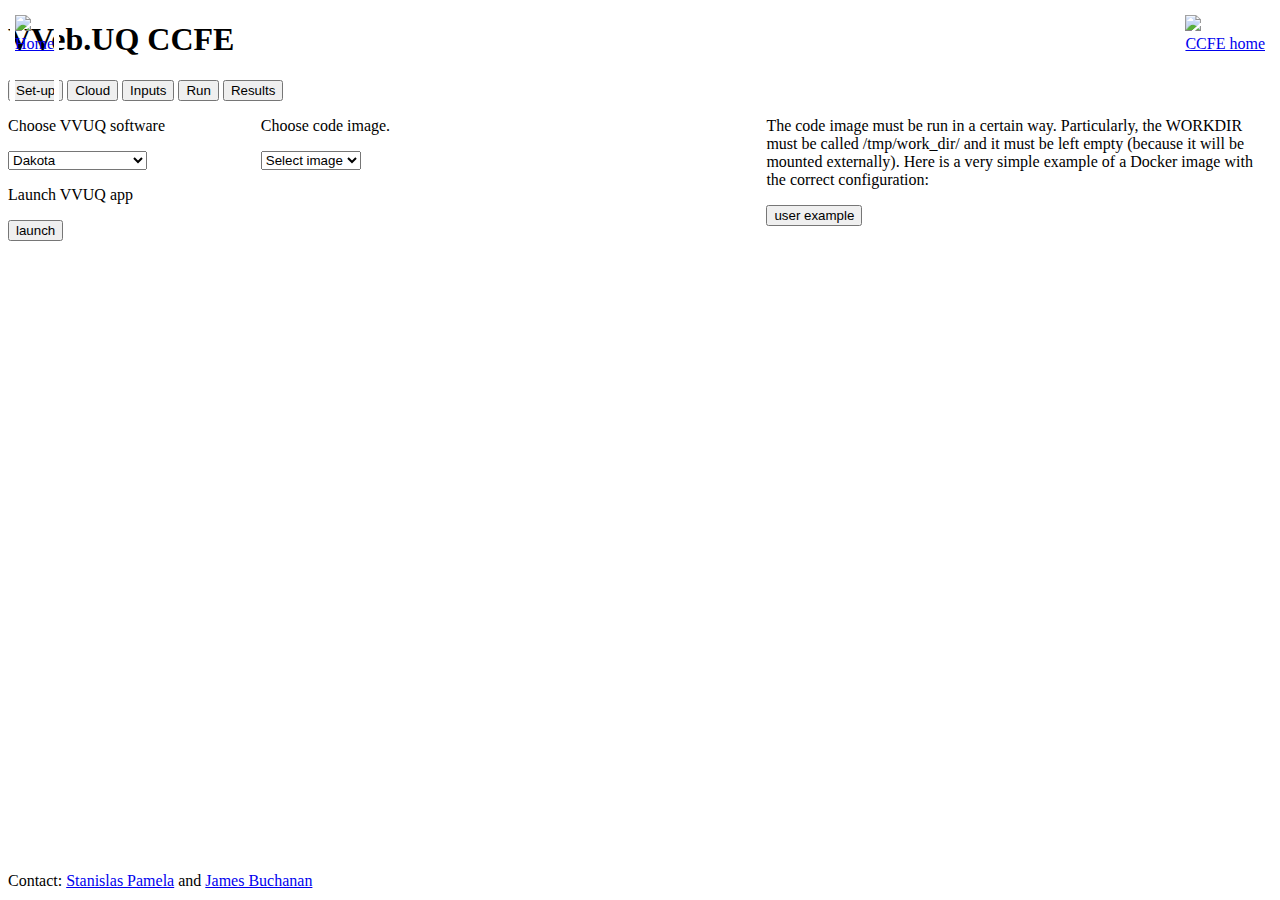
==== VVeb.UQ/www/default_page/index.html @ 92b14ee1 "Merged with master branch." ====
<!DOCTYPE html>
<html>

  <!-- Headers -->
  <head>

    <!-- Title -->
    <title>VVeb.UQ CCFE</title>

    <!-- CSS Style -->
    <link rel="stylesheet" href="../css/style.css" type="text/css" />

    <!-- JavaScript Files -->
    <script type="text/javascript" src="../js/main_functions.js"></script>
    <script src="http://code.jquery.com/jquery-1.10.2.min.js"></script>


    <!-- Cookies approval THIS WILL NEED TO BE DONE!!!-->
    <!-- <link rel="stylesheet" type="text/css" href="https://cdn.jsdelivr.net/npm/cookieconsent@3/build/cookieconsent.min.css" /> -->


  </head>



  <!-- The web page -->
  <body>

    <!-- Waiting div on top of the rest to confirm actions and make user patient... -->
    <div id="waiting_div" style="position:absolute; width:60%; z-index:3000; border: 20px solid #600000; background-color: rgba(200, 200, 200, 0.9); text-align: center;">
      <span>
        <p><br/><br/><br/></p>
        <p id="waiting_message" style="font-weight: bold;"></p>
        <img id="waiting_gif" src="../Logos/giphy.gif" alt="waiting-gif" style="visibility: hidden; width: 50px; "><br/>
        <button onclick="action_wrapper();" id="action_wrapper_button" style="background-color: #404040; color: white; border: 2px solid black;">action</button>
        <button onclick="hide_waiting_div();" id="button_hide_waiting_div_upload" style="background-color: #404040; color: white; border: 2px solid black;">exit</button><br/>
        <div id="terminal_output" style="width:100%; background:black; color:white; text-align:left; overflow-wrap: normal;"></div>
      <span>
    </div>

    <!-- Main wrapper that contains everything else -->
    <div id="wrapper">

      <!-- Welcome -->
      <h1>VVeb.UQ CCFE</h1>

      <!-- Left Logo: get back to main page -->
      <a id="home_link" href="../index.html" style="position:absolute; left:10px; top:10px; height: 100px; border: 5px solid white;">
        <img src="../Logos/MAST_fast_cam.png" style="height: 70.0%;"/><br />Home
      </a>

      <!-- Right Logo: go to CCFE web page -->
      <a href="https://ccfe.ukaea.uk/research/advanced-computing/" style="position:absolute; right:10px; top:10px; height: 100px; border: 5px solid white;">
        <img src="../Logos/ccfe.jpg" style="height: 70.0%;"/><br />CCFE home
      </a>

      <!-- Work-desk that contains the Set-up, Inputs, and Results tabs -->
      <div id="workdesk">

        <!-- Tab links -->
        <div class="tab">
          <button class="tablinks" onclick="openTab(event, 'Set-up')"  id="TAB_Set-up">Set-up</button>
          <button class="tablinks" onclick="openTab(event, 'Cloud')"   id="TAB_Cloud">Cloud</button>
          <button class="tablinks" onclick="openTab(event, 'Inputs')"  id="TAB_Inputs">Inputs</button>
          <button class="tablinks" onclick="openTab(event, 'Run')"     id="TAB_Run">Run</button>
          <button class="tablinks" onclick="openTab(event, 'Results')" id="TAB_Results">Results</button>
        </div>
        
        <!-- Set-up Tab -->
        <div id="Set-up" class="tabcontent">
          <div style="width: 100%; display: table;">
            <div style="display: table-row">
              <!-- VVUQ-app container launcher -->
              <div style="width: 20%; display: table-cell; text-align: left;">
                <p>Choose VVUQ software</p>
                <select id="vvuq_selector" onchange="vvuq_select(this)">
                  <option value="dakota">Dakota</option>
                  <option value="easyvvuq">VECMA's easyvvuq</option>
                </select>
                <p>Launch VVUQ app</p>
                <form id="vvuq_form" action="../php/launch_vvuq.php" method="post">
                  <input type="button" value="launch" onclick="launch_vvuq_container();"><br/>
                  <p id="vvuq_comments"></p>
                </form>
              </div>
              <!-- Code-container launcher -->
              <div style="width: 40%; display: table-cell; text-align: left;">
                <p>Choose code image.</p>
                <select id="image_selector" onchange="image_select(this)">
                  <option value="select_image">Select image</option>
                  <option value="new_image">New image</option>
                </select>
                <form id="new_image_form" action="../php/pull_image.php" method="post" style="visibility: hidden;">
                  Docker image: <input type="text" name="docker_image" id="docker_image" size="30" value="eg. username/repository:tag"><br>
                  <input type="button" value="launch" onclick="pull_code_image();"><br/>
                </form>
                <p id="image_comments"></p>
              </div>
              <!-- Docker image example -->
              <div style="display: table-cell; text-align: left;">
                <p>The code image must be run in a certain way.
                   Particularly, the WORKDIR must be called /tmp/work_dir/ and it must be left empty (because it will be mounted externally).
                   Here is a very simple example of a Docker image with the correct configuration:
                </p>
                <button onclick="download_user_example();">user example</button>
              </div>
            </div>
          </div>
        </div>
        
        <!-- Cloud Tab -->
        <div id="Cloud" class="tabcontent">
          <div style="width: 100%; display: table;">
            <div style="display: table-row">
              <!-- Cloud selector -->
              <div style="width: 30%; display: table-cell; text-align: left;">
                <p>Choose where to run.</p>
                <select id="cloud_selector" onchange="cloud_select(this)">
                  <option value="run_locally">Run locally</option>
                  <option value="use_prominence">Use Prominence</option>
                </select>
              </div>
              <!-- Docker image example -->
              <div style="display: table-cell; text-align: left;">
                <p id="cloud_comments"></p>
              </div>
	      <button id="prominence_token_button" onclick="request_prominence_token();">Request New<br/>Prominence Token</button><br/><br/>
              <select id="cpu_selector" onchange="cpu_select(this)">
                <option value="select_n_cpu">select # CPU/instance</option>
                <option value="1">1</option>
                <option value="2">2</option>
                <option value="4">4</option>
                <option value="8">8</option>
                <option value="16">16</option>
                <option value="32">32</option>
                <option value="64">64</option>
              </select>
	      <br/>
              <select id="RAM_selector" onchange="RAM_select(this)">
                <option value="select_RAM">select RAM/instance (GB)</option>
                <option value="1">1</option>
                <option value="2">2</option>
                <option value="4">4</option>
                <option value="8">8</option>
                <option value="16">16</option>
                <option value="32">32</option>
                <option value="64">64</option>
                <option value="128">128</option>
              </select>
            </div>
          </div>
        </div>
        
        <!-- Inputs Tab -->
        <div id="Inputs" class="tabcontent">
          <div style="width: 100%; display: table;">
            <div style="display: table-row">
              <!-- Input file -->
              <div style="width: 35%; display: table-cell; text-align: left;">
                <p>Choose an input file.</p>
                <select id="file_selector" onchange="file_select(this)">
                  <option value="select_file">Select file</option>
                  <option value="new_file">New file</option>
                </select><br/>
                <p id="file_comments"></p><br/>
                <form action="../php/upload.php" method="post" enctype="multipart/form-data" id="upload_form">
		  <p>Upload a file with values and errors.<br/>The file must be either NETCDF (.nc) or CSV (.csv) format</p>
                  <div id="choose_files">
                    choose files :
                    <input class="uploadForm"
                           type="file"
                           name="fileToUpload[]"
                           id="fileToUpload"
			   accept=".csv,.nc"
                           onchange="fileChosen()"
                           multiple="multiple">
                  </div>
                  <p id="upload_comments"></p><br/>
                </form>
                <span id="upload_div" style="visibility: hidden;">
                  <button id="upload_button" onclick="send_upload();"> upload </button><br/>
                  <progress id="progressBar" value="0" max="100" style="width:300px;"></progress>
                  <p id="progress_status"></p>
                <span>
              </div>
              <!-- Input data -->
              <div style="width: 35%; display: table-cell; text-align: left;">
                <p>Choose additional data.</p>
                <select id="data_file_selector" onchange="data_file_select(this)">
                  <option value="select_data_file">Select file</option>
                  <option value="new_data_file">New file</option>
                </select><br/>
                <p id="data_file_comments"></p><br/>
                <form action="../php/upload_data_file.php" method="post" enctype="multipart/form-data" id="upload_data_form">
			<p>Upload a zip file that contains files and folders needed by your container.<br/>The file must be in ZIP (.zip) format.<br/>The file will be unzipped in the top directory of each of your runs.</p>
                  <div id="choose_data_files">
                    choose files :
                    <input class="uploadForm"
                           type="file"
                           name="dataFileToUpload[]"
                           id="dataFileToUpload"
			   accept=".zip"
                           onchange="dataFileChosen()"
                           multiple="multiple">
                  </div>
                  <p id="data_upload_comments"></p><br/>
                </form>
                <span id="data_upload_div" style="visibility: hidden;">
                  <button id="data_upload_button" onclick="send_data_upload();"> upload </button><br/>
                  <progress id="data_progressBar" value="0" max="100" style="width:300px;"></progress>
                  <p id="data_progress_status"></p>
                <span>
              </div>
              <!-- Netcdf example -->
              <div style="display: table-cell; text-align: left;">
                <p>The input file must contain data with corresponding errors and the number of samples to be run. Here is a simple example of how to generate such an input file.</p><br/>
                <button onclick="download_user_example();">user example</button>
                <p>This will be the only thing passed to your container. Any other input you require must come from within the container itself.</p>
              </div>
            </div>
          </div>
        </div>
        
        <!-- Run Tab -->
        <div id="Run" class="tabcontent">
          <div style="width: 100%; display: table;">
            <div style="display: table-row">
              <!-- The run button -->
              <div style="width: 20%; display: table-cell; text-align: left;">
                <p>Launch run</p>
                <form id="main_run_form" action="../php/create_runs.php" method="post">
                  <input type="hidden" name="docker_image_run" id="docker_image_run" value="">
                  <input type="button" value="launch" onclick="launch_main_run();">
                </form>
              </div>
              <!-- The run cases -->
              <div style="width: 80%; display: table-cell; text-align: left;">
                <p>Run logs</p>
                <select id="run_selector" onchange="run_select(this)">
                  <option value="select_run">Select run</option>
                </select><br/>
                <button id="refresh_containers_log" onclick="refresh_containers_log()">refresh</button>
                <button id="stop_containers" onclick="stop_containers()">stop containers</button>
                <button id="purge_run" onclick="purge_run()">purge run</button>
                <p id="run_comments" style="font-weight:normal; font-size:70%; overflow-x:scroll; overflow-y:scroll;"></p>
              </div>
            </div>
          </div>
        </div>

        <!-- Results Tab -->
        <div id="Results" class="tabcontent">
          <div style="width: 100%; display: table;">
            <div style="display: table-row">
              <!-- The run cases -->
              <div style="width: 50%; display: table-cell; text-align: left;">
                <p>Result files</p>
                <select id="result_selector" onchange="result_select(this)">
                  <option value="select_result">Select run</option>
                </select><br/>
                <button id="refresh_result_list" onclick="refresh_result_list()">refresh</button>
                <button id="purge_result" onclick="purge_result()">remove result</button>
                <div id="result_comments" style="font-weight:normal; font-size:70%; overflow-x:scroll; overflow-y:scroll;"></div>
              </div>
              <!-- Retrieve data -->
              <div style="display: table-cell; text-align: left;">
                <p>Retrieve files</p>
                <button id="download_entire_run" onclick="download_entire_run()">download everything</button>
                <button id="get_download_urls" onclick="get_download_urls()">get download URLs</button>
                <button id="download_selected_files" onclick="download_selected_files()">download selected files</button>
                <div id="retrieve_comments" style="font-weight:normal; font-size:70%; overflow-x:scroll; overflow-y:scroll;">
                  <p>The following files were selected for download:</p><br/>
                  <ul id="retrieve_files_list"></ul>
                </div>
              </div>
            </div>
          </div>
        </div>

      </div>

    </div>
    
    <!-- Debug-launcher -->
    <!--
    <div>
      <button onclick='execute_command_from_html("ls","debug_div");'>debug...</button><br/>
      <button onclick='debug();'>debug...</button><br/>
      <p id="debug_div" style="background: white;"></p>
    </div>
    <p id="debug_div" style="background: white;"></p>
    -->

    <!-- Email Contact -->
    <br/> <br/> <br/>
    <div id="contact" style="position:absolute; bottom:10px;">
      Contact: <a href="mailto:stanislas.pamela@ukaea.uk">Stanislas Pamela</a> and <a href="mailto:james.buchanan@ukaea.uk">James Buchanan</a>
    </div>

    <!-- Cookies approval WILL NEED TO BE DONE !!! -->
    <!-- <script src="https://cdn.jsdelivr.net/npm/cookieconsent@3/build/cookieconsent.min.js" data-cfasync="false"></script>
    <script>
      window.cookieconsent.initialise({ "palette": {"popup": {"background": "#eb6c44", "text": "#ffffff"}, "button": {"background": "#f5d948"} }, "theme": "classic"});
    </script>
    -->

  </body>

</html>
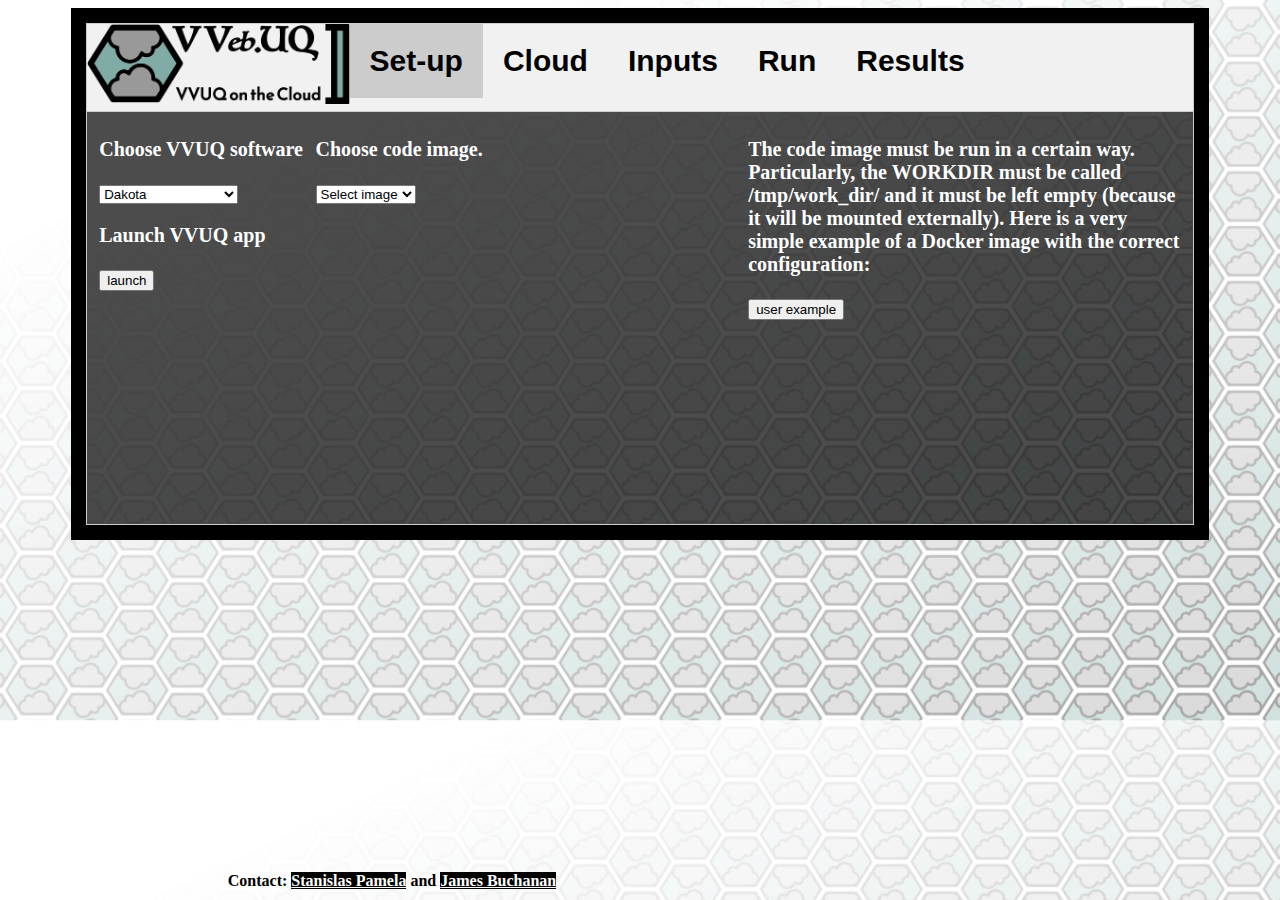
==== commit 17044fc2: "designs..." ====
--- a/VVeb.UQ/www/default_page/index.html
+++ b/VVeb.UQ/www/default_page/index.html
@@ -41,29 +41,17 @@
     <!-- Main wrapper that contains everything else -->
     <div id="wrapper">
 
-      <!-- Welcome -->
-      <h1>VVeb.UQ CCFE</h1>
-
-      <!-- Left Logo: get back to main page -->
-      <a id="home_link" href="../index.html" style="position:absolute; left:10px; top:10px; height: 100px; border: 5px solid white;">
-        <img src="../Logos/MAST_fast_cam.png" style="height: 70.0%;"/><br />Home
-      </a>
-
-      <!-- Right Logo: go to CCFE web page -->
-      <a href="https://ccfe.ukaea.uk/research/advanced-computing/" style="position:absolute; right:10px; top:10px; height: 100px; border: 5px solid white;">
-        <img src="../Logos/ccfe.jpg" style="height: 70.0%;"/><br />CCFE home
-      </a>
-
       <!-- Work-desk that contains the Set-up, Inputs, and Results tabs -->
       <div id="workdesk">
 
         <!-- Tab links -->
         <div class="tab">
-          <button class="tablinks" onclick="openTab(event, 'Set-up')"  id="TAB_Set-up">Set-up</button>
-          <button class="tablinks" onclick="openTab(event, 'Cloud')"   id="TAB_Cloud">Cloud</button>
-          <button class="tablinks" onclick="openTab(event, 'Inputs')"  id="TAB_Inputs">Inputs</button>
-          <button class="tablinks" onclick="openTab(event, 'Run')"     id="TAB_Run">Run</button>
-          <button class="tablinks" onclick="openTab(event, 'Results')" id="TAB_Results">Results</button>
+          <div    class="tablinks" onclick="location.href='../index.html'" id="Home"><img src="../Logos/VVebUQ_logo.png" style="height: 80px;"/></div>
+          <button class="tablinks" onclick="openTab(event, 'Set-up')"      id="TAB_Set-up">Set-up</button>
+          <button class="tablinks" onclick="openTab(event, 'Cloud')"       id="TAB_Cloud">Cloud</button>
+          <button class="tablinks" onclick="openTab(event, 'Inputs')"      id="TAB_Inputs">Inputs</button>
+          <button class="tablinks" onclick="openTab(event, 'Run')"         id="TAB_Run">Run</button>
+          <button class="tablinks" onclick="openTab(event, 'Results')"     id="TAB_Results">Results</button>
         </div>
         
         <!-- Set-up Tab -->
--- a/VVeb.UQ/www/css/style.css
+++ b/VVeb.UQ/www/css/style.css
@@ -0,0 +1,105 @@
+#wrapper
+{
+  margin:		0 auto;
+  //width:		700px;
+  width:		90%;
+  text-align:		center;
+  font-weight:		bold;
+  font-size:		20px;
+  color:		black;
+  overflow: hidden
+}
+
+#workdesk
+{
+  border:               15px solid black;
+  box-sizing:           border-box;
+  width:		100%;
+}
+
+#contact
+{
+  margin:		0 auto;
+  width:		60%;
+  text-align:		center;
+  font-weight:		bold;
+  //font-size:		12px;
+  //background-color:	DarkBlue;
+  color:		black;
+}
+
+#content
+{
+  width:		100%;
+}
+
+a
+{
+  color:		white;
+  background-color:	black;
+}
+
+body
+{
+  //background-image:	url("../Logos/fast_cam.png"); background-size: cover;
+  //background-image:	url("../Logos/magic_pixel_back.png"); background-size: cover;
+  background-image:	url("../Logos/VVebUQ_background.png"); background-size: cover;
+  //background-color:	lightGrey;
+  color:		black;
+}
+
+
+
+/* Style the tab */
+.tab {
+  overflow: hidden;
+  border: 1px solid #ccc;
+  background-color: #f1f1f1;
+}
+
+/* Style the buttons that are used to open the tab content */
+.tab button {
+  background-color: inherit;
+  float: left;
+  border: none;
+  outline: none;
+  padding: 20px 20px;
+  cursor: pointer;
+  transition: 0.3s;
+  font-size: 30px;
+  font-weight: bold;
+}
+
+.tab div {
+  background-color: inherit;
+  float: left;
+  border: none;
+  outline: none;
+  padding: none;
+  cursor: pointer;
+  transition: 0.3s;
+  font-size: 30px;
+  font-weight: bold;
+}
+
+/* Change background color of buttons on hover */
+.tab button:hover {
+  background-color: #ddd;
+}
+
+/* Create an active/current tablink class */
+.tab button.active {
+  background-color: #ccc;
+}
+
+/* Style the tab content */
+.tabcontent {
+  min-height: 400px;
+  display: none;
+  padding: 6px 12px;
+  border: 1px solid #ccc;
+  border-top: none;
+  background-color: rgba(0, 0, 0, 0.7);
+  color: white;
+}
+
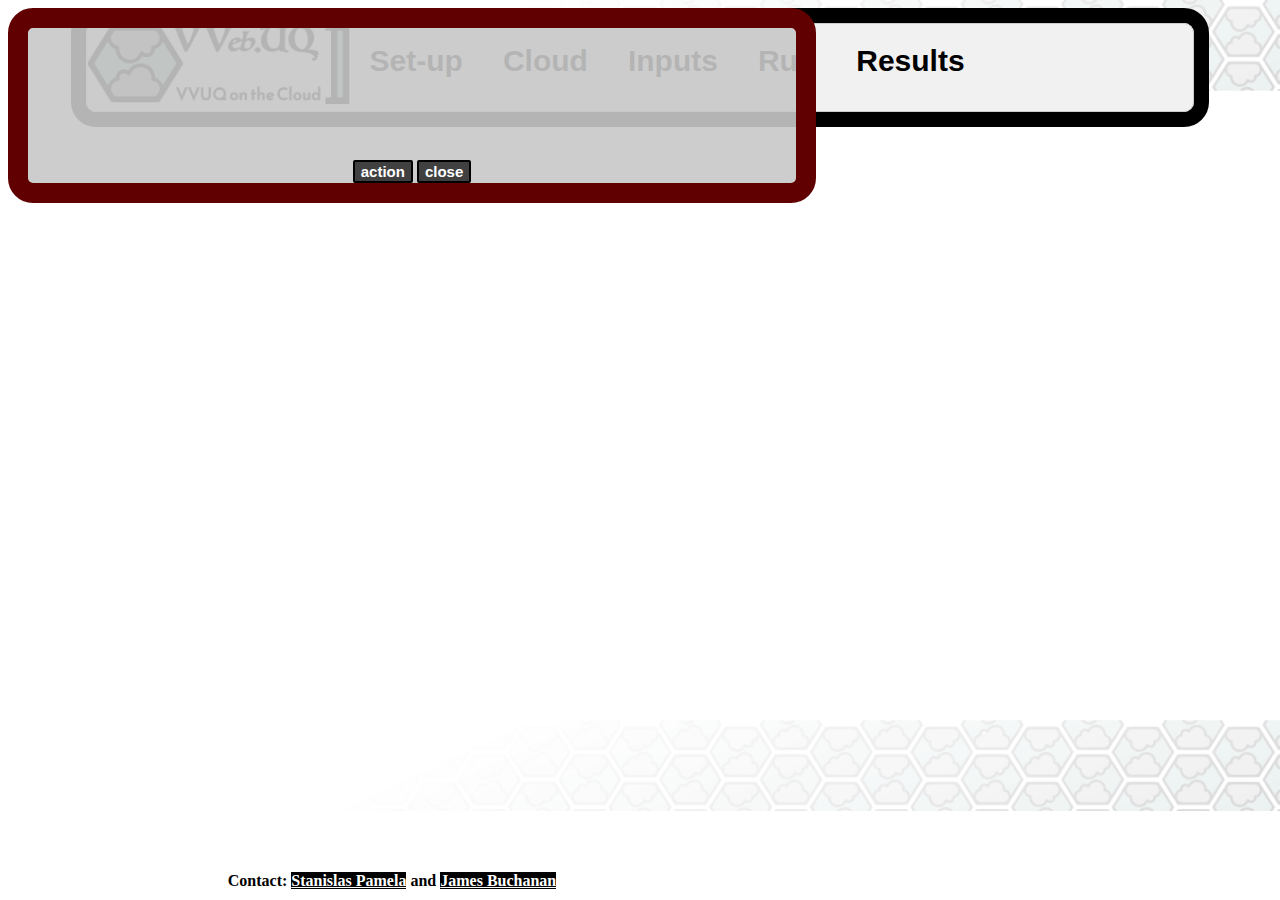
==== commit ef3d04ca: "designs" ====
--- a/VVeb.UQ/www/default_page/index.html
+++ b/VVeb.UQ/www/default_page/index.html
@@ -27,14 +27,14 @@
   <body>
 
     <!-- Waiting div on top of the rest to confirm actions and make user patient... -->
-    <div id="waiting_div" style="position:absolute; width:60%; z-index:3000; border: 20px solid #600000; background-color: rgba(200, 200, 200, 0.9); text-align: center;">
+    <div id="waiting_div">
       <span>
-        <p><br/><br/><br/></p>
-        <p id="waiting_message" style="font-weight: bold;"></p>
-        <img id="waiting_gif" src="../Logos/giphy.gif" alt="waiting-gif" style="visibility: hidden; width: 50px; "><br/>
-        <button onclick="action_wrapper();" id="action_wrapper_button" style="background-color: #404040; color: white; border: 2px solid black;">action</button>
-        <button onclick="hide_waiting_div();" id="button_hide_waiting_div_upload" style="background-color: #404040; color: white; border: 2px solid black;">exit</button><br/>
-        <div id="terminal_output" style="width:100%; background:black; color:white; text-align:left; overflow-wrap: normal;"></div>
+        <p><br/></p>
+        <p id="waiting_message"></p>
+	<img id="waiting_gif" src="../Logos/VVebUQ_waiting_gif.gif" alt="waiting-gif"><br/><br/>
+        <button class="waiting_div_buttons" id="action_wrapper_button" onclick="action_wrapper();">action</button>
+        <button class="waiting_div_buttons" id="button_hide_waiting_div_upload" onclick="hide_waiting_div();">close</button><br/>
+        <div id="terminal_output"></div>
       <span>
     </div>
 
@@ -61,26 +61,26 @@
               <!-- VVUQ-app container launcher -->
               <div style="width: 20%; display: table-cell; text-align: left;">
                 <p>Choose VVUQ software</p>
-                <select id="vvuq_selector" onchange="vvuq_select(this)">
+                <select class="button_like" id="vvuq_selector" onchange="vvuq_select(this)">
                   <option value="dakota">Dakota</option>
                   <option value="easyvvuq">VECMA's easyvvuq</option>
                 </select>
                 <p>Launch VVUQ app</p>
                 <form id="vvuq_form" action="../php/launch_vvuq.php" method="post">
-                  <input type="button" value="launch" onclick="launch_vvuq_container();"><br/>
+                  <input class="button_like" type="button" value="launch" onclick="launch_vvuq_container();"><br/>
                   <p id="vvuq_comments"></p>
                 </form>
               </div>
               <!-- Code-container launcher -->
               <div style="width: 40%; display: table-cell; text-align: left;">
                 <p>Choose code image.</p>
-                <select id="image_selector" onchange="image_select(this)">
+                <select class="button_like" id="image_selector" onchange="image_select(this)">
                   <option value="select_image">Select image</option>
                   <option value="new_image">New image</option>
                 </select>
                 <form id="new_image_form" action="../php/pull_image.php" method="post" style="visibility: hidden;">
                   Docker image: <input type="text" name="docker_image" id="docker_image" size="30" value="eg. username/repository:tag"><br>
-                  <input type="button" value="launch" onclick="pull_code_image();"><br/>
+                  <input class="button_like" type="button" value="launch" onclick="pull_code_image();"><br/>
                 </form>
                 <p id="image_comments"></p>
               </div>
@@ -90,7 +90,7 @@
                    Particularly, the WORKDIR must be called /tmp/work_dir/ and it must be left empty (because it will be mounted externally).
                    Here is a very simple example of a Docker image with the correct configuration:
                 </p>
-                <button onclick="download_user_example();">user example</button>
+                <button class="button_like" onclick="download_user_example();">user example</button>
               </div>
             </div>
           </div>
@@ -103,7 +103,7 @@
               <!-- Cloud selector -->
               <div style="width: 30%; display: table-cell; text-align: left;">
                 <p>Choose where to run.</p>
-                <select id="cloud_selector" onchange="cloud_select(this)">
+                <select class="button_like" id="cloud_selector" onchange="cloud_select(this)">
                   <option value="run_locally">Run locally</option>
                   <option value="use_prominence">Use Prominence</option>
                 </select>
@@ -112,8 +112,8 @@
               <div style="display: table-cell; text-align: left;">
                 <p id="cloud_comments"></p>
               </div>
-	      <button id="prominence_token_button" onclick="request_prominence_token();">Request New<br/>Prominence Token</button><br/><br/>
-              <select id="cpu_selector" onchange="cpu_select(this)">
+	      <button class="button_like" id="prominence_token_button" onclick="request_prominence_token();">Request New<br/>Prominence Token</button><br/><br/>
+              <select class="button_like" id="cpu_selector" onchange="cpu_select(this)">
                 <option value="select_n_cpu">select # CPU/instance</option>
                 <option value="1">1</option>
                 <option value="2">2</option>
@@ -124,7 +124,7 @@
                 <option value="64">64</option>
               </select>
 	      <br/>
-              <select id="RAM_selector" onchange="RAM_select(this)">
+              <select class="button_like" id="RAM_selector" onchange="RAM_select(this)">
                 <option value="select_RAM">select RAM/instance (GB)</option>
                 <option value="1">1</option>
                 <option value="2">2</option>
@@ -146,7 +146,7 @@
               <!-- Input file -->
               <div style="width: 35%; display: table-cell; text-align: left;">
                 <p>Choose an input file.</p>
-                <select id="file_selector" onchange="file_select(this)">
+                <select class="button_like" id="file_selector" onchange="file_select(this)">
                   <option value="select_file">Select file</option>
                   <option value="new_file">New file</option>
                 </select><br/>
@@ -154,7 +154,6 @@
                 <form action="../php/upload.php" method="post" enctype="multipart/form-data" id="upload_form">
 		  <p>Upload a file with values and errors.<br/>The file must be either NETCDF (.nc) or CSV (.csv) format</p>
                   <div id="choose_files">
-                    choose files :
                     <input class="uploadForm"
                            type="file"
                            name="fileToUpload[]"
@@ -166,7 +165,7 @@
                   <p id="upload_comments"></p><br/>
                 </form>
                 <span id="upload_div" style="visibility: hidden;">
-                  <button id="upload_button" onclick="send_upload();"> upload </button><br/>
+                  <button class="button_like" id="upload_button" onclick="send_upload();"> upload </button><br/>
                   <progress id="progressBar" value="0" max="100" style="width:300px;"></progress>
                   <p id="progress_status"></p>
                 <span>
@@ -174,7 +173,7 @@
               <!-- Input data -->
               <div style="width: 35%; display: table-cell; text-align: left;">
                 <p>Choose additional data.</p>
-                <select id="data_file_selector" onchange="data_file_select(this)">
+                <select class="button_like" id="data_file_selector" onchange="data_file_select(this)">
                   <option value="select_data_file">Select file</option>
                   <option value="new_data_file">New file</option>
                 </select><br/>
@@ -182,7 +181,6 @@
                 <form action="../php/upload_data_file.php" method="post" enctype="multipart/form-data" id="upload_data_form">
 			<p>Upload a zip file that contains files and folders needed by your container.<br/>The file must be in ZIP (.zip) format.<br/>The file will be unzipped in the top directory of each of your runs.</p>
                   <div id="choose_data_files">
-                    choose files :
                     <input class="uploadForm"
                            type="file"
                            name="dataFileToUpload[]"
@@ -194,7 +192,7 @@
                   <p id="data_upload_comments"></p><br/>
                 </form>
                 <span id="data_upload_div" style="visibility: hidden;">
-                  <button id="data_upload_button" onclick="send_data_upload();"> upload </button><br/>
+                  <button class="button_like" id="data_upload_button" onclick="send_data_upload();"> upload </button><br/>
                   <progress id="data_progressBar" value="0" max="100" style="width:300px;"></progress>
                   <p id="data_progress_status"></p>
                 <span>
@@ -202,7 +200,7 @@
               <!-- Netcdf example -->
               <div style="display: table-cell; text-align: left;">
                 <p>The input file must contain data with corresponding errors and the number of samples to be run. Here is a simple example of how to generate such an input file.</p><br/>
-                <button onclick="download_user_example();">user example</button>
+                <button class="button_like" onclick="download_user_example();">user example</button>
                 <p>This will be the only thing passed to your container. Any other input you require must come from within the container itself.</p>
               </div>
             </div>
@@ -218,18 +216,18 @@
                 <p>Launch run</p>
                 <form id="main_run_form" action="../php/create_runs.php" method="post">
                   <input type="hidden" name="docker_image_run" id="docker_image_run" value="">
-                  <input type="button" value="launch" onclick="launch_main_run();">
+                  <input class="button_like" type="button" value="launch" onclick="launch_main_run();">
                 </form>
               </div>
               <!-- The run cases -->
               <div style="width: 80%; display: table-cell; text-align: left;">
                 <p>Run logs</p>
-                <select id="run_selector" onchange="run_select(this)">
+                <select class="button_like" id="run_selector" onchange="run_select(this)">
                   <option value="select_run">Select run</option>
                 </select><br/>
-                <button id="refresh_containers_log" onclick="refresh_containers_log()">refresh</button>
-                <button id="stop_containers" onclick="stop_containers()">stop containers</button>
-                <button id="purge_run" onclick="purge_run()">purge run</button>
+                <button class="button_like" id="refresh_containers_log" onclick="refresh_containers_log()">refresh</button>
+                <button class="button_like" id="stop_containers" onclick="stop_containers()">stop containers</button>
+                <button class="button_like" id="purge_run" onclick="purge_run()">purge run</button>
                 <p id="run_comments" style="font-weight:normal; font-size:70%; overflow-x:scroll; overflow-y:scroll;"></p>
               </div>
             </div>
@@ -243,19 +241,19 @@
               <!-- The run cases -->
               <div style="width: 50%; display: table-cell; text-align: left;">
                 <p>Result files</p>
-                <select id="result_selector" onchange="result_select(this)">
+                <select class="button_like" id="result_selector" onchange="result_select(this)">
                   <option value="select_result">Select run</option>
                 </select><br/>
-                <button id="refresh_result_list" onclick="refresh_result_list()">refresh</button>
-                <button id="purge_result" onclick="purge_result()">remove result</button>
+                <button class="button_like" id="refresh_result_list" onclick="refresh_result_list()">refresh</button>
+                <button class="button_like" id="purge_result" onclick="purge_result()">remove result</button>
                 <div id="result_comments" style="font-weight:normal; font-size:70%; overflow-x:scroll; overflow-y:scroll;"></div>
               </div>
               <!-- Retrieve data -->
               <div style="display: table-cell; text-align: left;">
                 <p>Retrieve files</p>
-                <button id="download_entire_run" onclick="download_entire_run()">download everything</button>
-                <button id="get_download_urls" onclick="get_download_urls()">get download URLs</button>
-                <button id="download_selected_files" onclick="download_selected_files()">download selected files</button>
+                <button class="button_like" id="download_entire_run" onclick="download_entire_run()">download everything</button>
+                <button class="button_like" id="get_download_urls" onclick="get_download_urls()">get download URLs</button>
+                <button class="button_like" id="download_selected_files" onclick="download_selected_files()">download selected files</button>
                 <div id="retrieve_comments" style="font-weight:normal; font-size:70%; overflow-x:scroll; overflow-y:scroll;">
                   <p>The following files were selected for download:</p><br/>
                   <ul id="retrieve_files_list"></ul>
--- a/VVeb.UQ/www/css/style.css
+++ b/VVeb.UQ/www/css/style.css
@@ -1,3 +1,6 @@
+
+/* --- Main page divs --- */
+
 #wrapper
 {
   margin:		0 auto;
@@ -13,6 +16,7 @@
 #workdesk
 {
   border:               15px solid black;
+  border-radius:        25px;
   box-sizing:           border-box;
   width:		100%;
 }
@@ -23,8 +27,6 @@
   width:		60%;
   text-align:		center;
   font-weight:		bold;
-  //font-size:		12px;
-  //background-color:	DarkBlue;
   color:		black;
 }
 
@@ -48,58 +50,136 @@
   color:		black;
 }
 
+.button_like
+{
+  background-color: 	lightGray;
+  color: 		black;
+  border: 		1px solid blue;
+  border-radius:        5px;
+  font-weight:		bold;
+  font-size:		15px;
+  box-shadow: 		3px 3px rgba(200, 200, 200, 0.3);;
+}
+
+.button_like:hover
+{
+  background-color: 	darkGray;
+}
 
 
-/* Style the tab */
-.tab {
-  overflow: hidden;
-  border: 1px solid #ccc;
-  background-color: #f1f1f1;
+
+
+
+/* --- Waiting/Action div --- */
+
+#waiting_div
+{
+  position:             absolute;
+  width:		60%;
+  z-index:		3000;
+  border: 		20px solid #600000;
+  border-radius:        25px;
+  background-color: 	rgba(200, 200, 200, 0.9);
+  text-align: 		center;
 }
 
-/* Style the buttons that are used to open the tab content */
-.tab button {
-  background-color: inherit;
-  float: left;
-  border: none;
-  outline: none;
-  padding: 20px 20px;
-  cursor: pointer;
-  transition: 0.3s;
-  font-size: 30px;
-  font-weight: bold;
+#waiting_message
+{
+  font-weight: 		bold;
+  font-size:		20px;
 }
 
-.tab div {
-  background-color: inherit;
-  float: left;
-  border: none;
-  outline: none;
-  padding: none;
-  cursor: pointer;
-  transition: 0.3s;
-  font-size: 30px;
-  font-weight: bold;
+#waiting_gif
+{
+  visibility: 		hidden;
+  width: 		75px;
 }
 
-/* Change background color of buttons on hover */
-.tab button:hover {
-  background-color: #ddd;
+.waiting_div_buttons
+{
+  background-color: 	#404040;
+  color: 		white;
+  border: 		2px solid black;
+  border-radius:        2px;
+  font-weight: 		bold;
+  font-size:		15px;
 }
 
-/* Create an active/current tablink class */
-.tab button.active {
-  background-color: #ccc;
+#waiting_div button:hover
+{
+  background-color: 	darkGray;
 }
 
-/* Style the tab content */
-.tabcontent {
-  min-height: 400px;
-  display: none;
-  padding: 6px 12px;
-  border: 1px solid #ccc;
-  border-top: none;
-  background-color: rgba(0, 0, 0, 0.7);
-  color: white;
+#terminal_output
+{
+  width:		100%;
+  background:		black;
+  color:		white;
+  text-align:		left;
+  overflow-wrap: 	normal;
 }
 
+
+
+
+/* --- Style of working tabs ---  */
+
+.tab
+{
+  overflow: 		hidden;
+  border: 		1px solid #ccc;
+  border-radius: 	10px;
+  background-color: 	#f1f1f1;
+}
+
+.tab button
+{
+  background-color: 	inherit;
+  float: 		left;
+  border: 		none;
+  outline: 		none;
+  padding: 		20px 20px;
+  cursor: 		pointer;
+  transition: 		0.3s;
+  font-size: 		30px;
+  font-weight: 		bold;
+}
+
+.tab div
+{
+  background-color: 	inherit;
+  float: 		left;
+  border: 		none;
+  outline: 		none;
+  padding: 		none;
+  cursor: 		pointer;
+  transition: 		0.3s;
+  font-size: 		30px;
+  font-weight: 		bold;
+}
+
+
+.tab button:hover
+{
+  background-color: 	#ddd;
+}
+
+.tab button.active
+{
+  background-color: 	#ccc;
+}
+
+.tabcontent
+{
+  min-height: 		400px;
+  display: 		none;
+  padding: 		6px 12px;
+  border: 		1px solid #ccc;
+  border-radius: 	10px;
+  border-top: 		none;
+  background-color: 	rgba(0, 0, 0, 0.7);
+  color: 		white;
+}
+
+
+
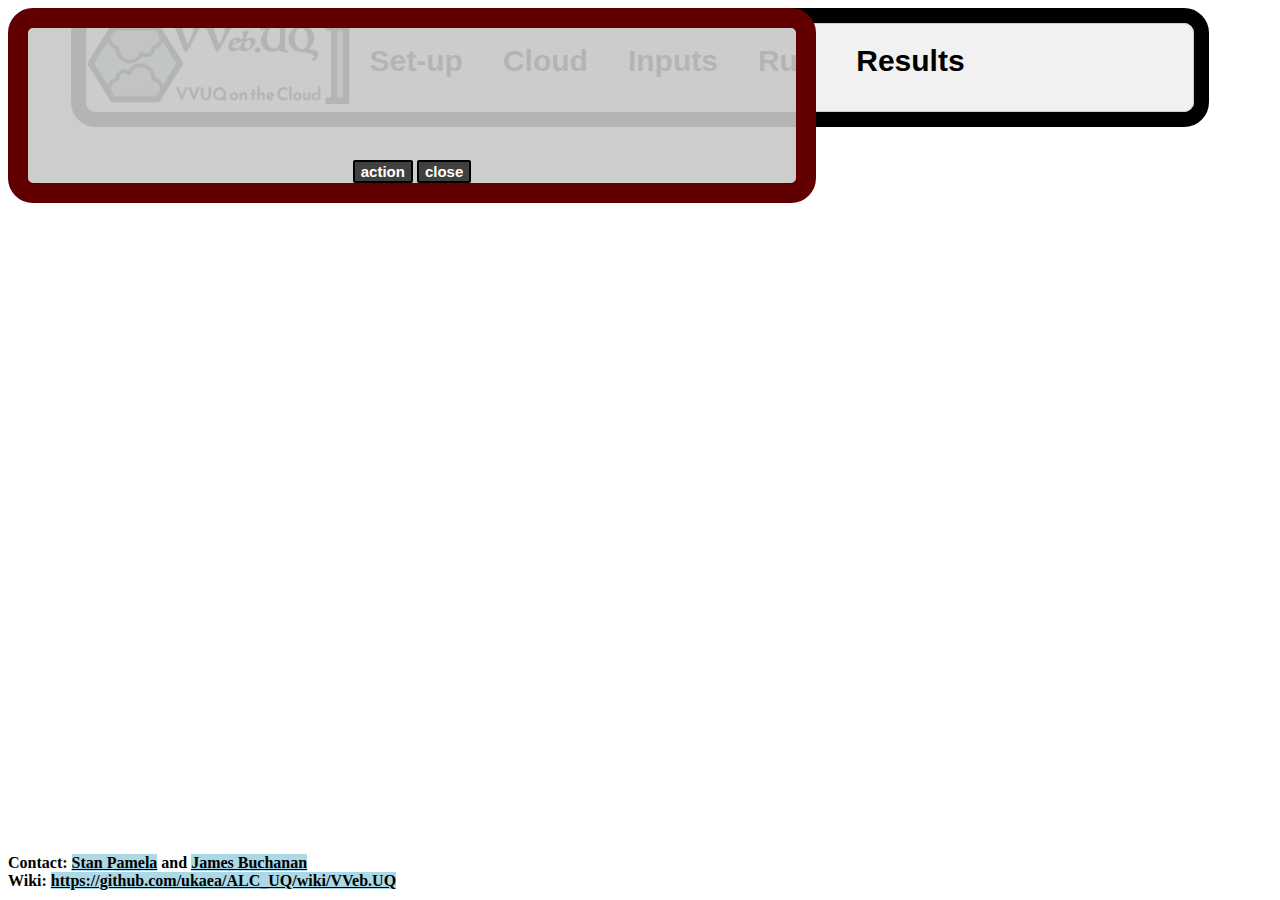
==== commit ffbf56f7: "designs" ====
--- a/VVeb.UQ/www/default_page/index.html
+++ b/VVeb.UQ/www/default_page/index.html
@@ -280,7 +280,9 @@
     <!-- Email Contact -->
     <br/> <br/> <br/>
     <div id="contact" style="position:absolute; bottom:10px;">
-      Contact: <a href="mailto:stanislas.pamela@ukaea.uk">Stanislas Pamela</a> and <a href="mailto:james.buchanan@ukaea.uk">James Buchanan</a>
+      Contact: <a href="mailto:stanislas.pamela@ukaea.uk">Stan Pamela</a> and <a href="mailto:james.buchanan@ukaea.uk">James Buchanan</a>
+      <br/>
+      Wiki: <a href="https://github.com/ukaea/ALC_UQ/wiki/VVeb.UQ">https://github.com/ukaea/ALC_UQ/wiki/VVeb.UQ</a>
     </div>
 
     <!-- Cookies approval WILL NEED TO BE DONE !!! -->
--- a/VVeb.UQ/www/css/style.css
+++ b/VVeb.UQ/www/css/style.css
@@ -25,7 +25,7 @@
 {
   margin:		0 auto;
   width:		60%;
-  text-align:		center;
+  text-align:		left;
   font-weight:		bold;
   color:		black;
 }
@@ -37,8 +37,8 @@
 
 a
 {
-  color:		white;
-  background-color:	black;
+  color:		black;
+  background-color:	lightblue;
 }
 
 body
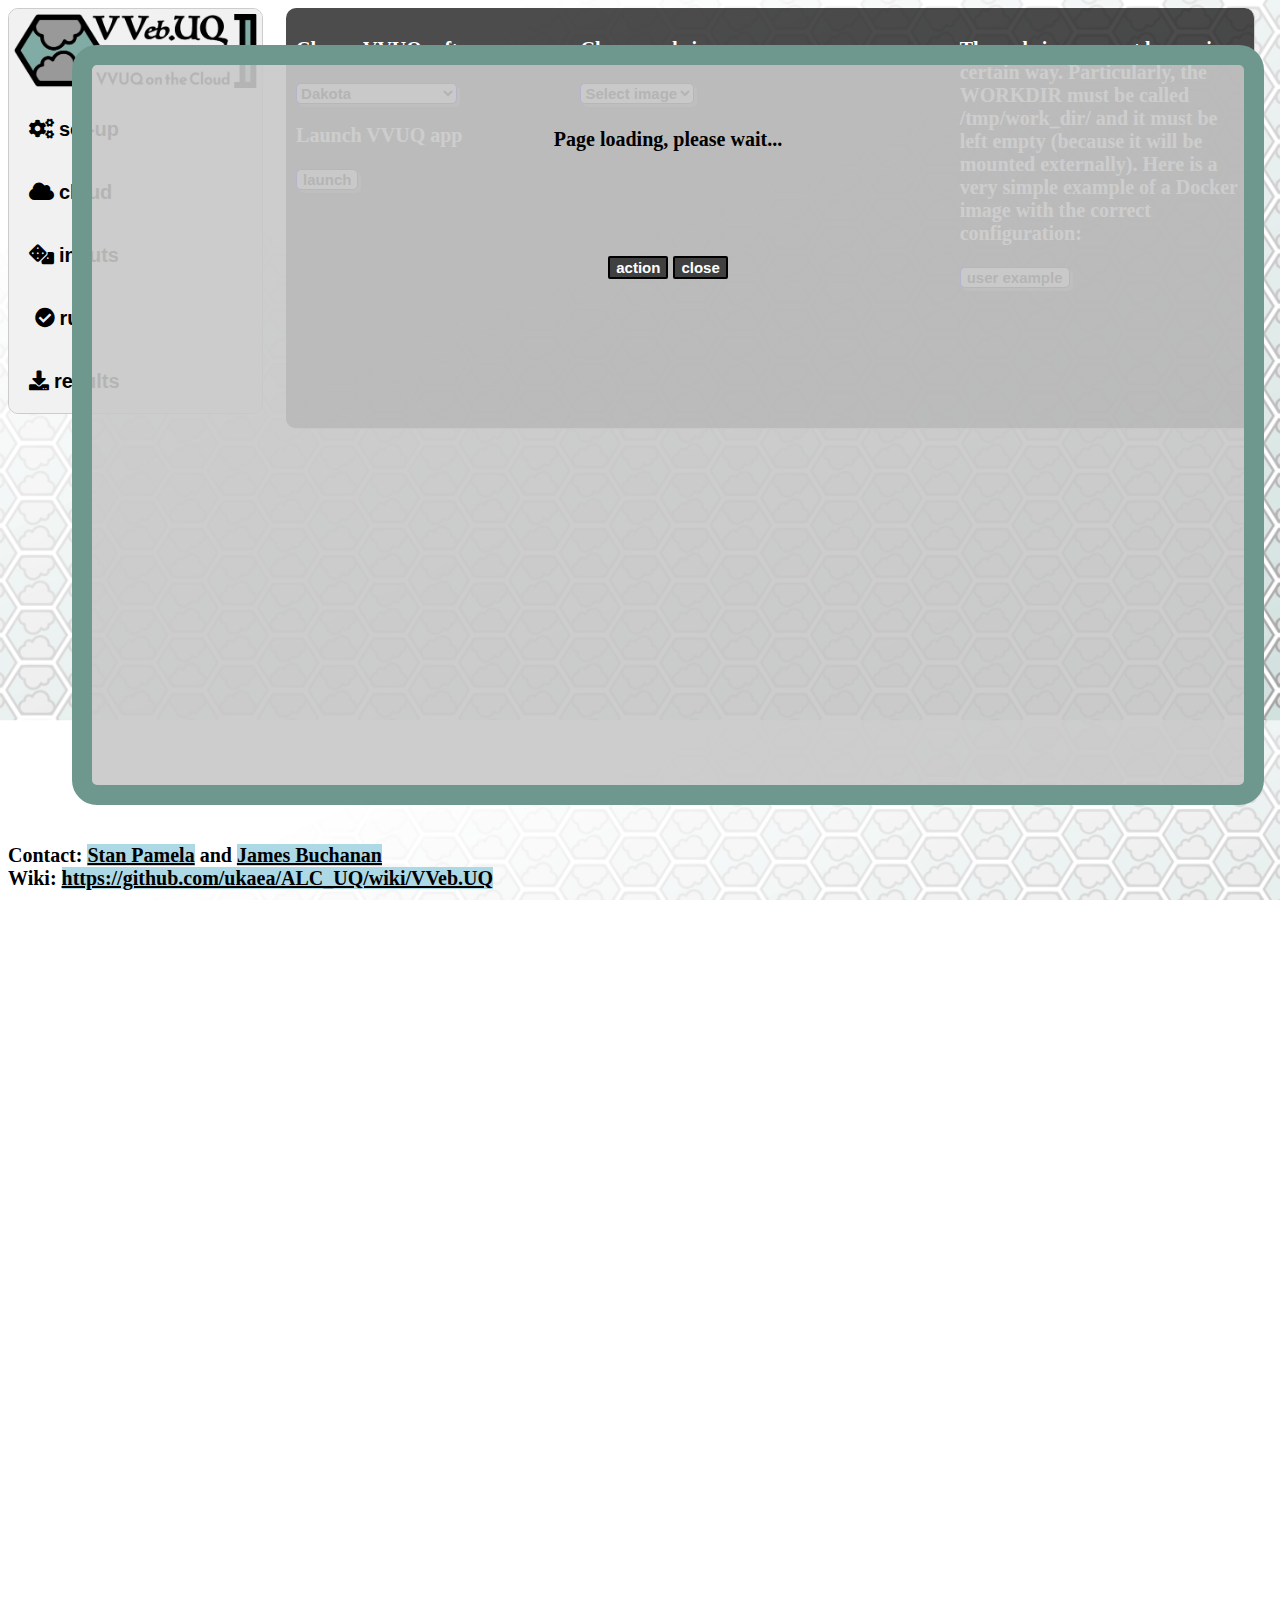
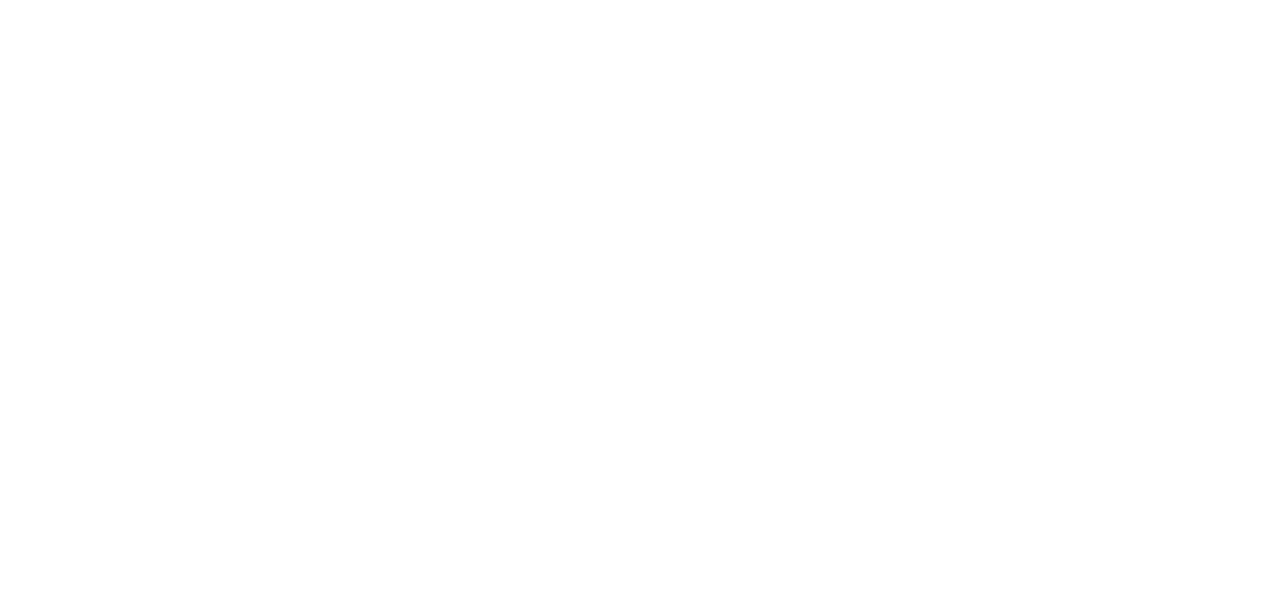
==== commit 01fa82f6: "designs" ====
--- a/VVeb.UQ/www/default_page/index.html
+++ b/VVeb.UQ/www/default_page/index.html
@@ -14,6 +14,8 @@
     <script type="text/javascript" src="../js/main_functions.js"></script>
     <script src="http://code.jquery.com/jquery-1.10.2.min.js"></script>
 
+    <!-- Icon Files -->
+    <link rel="stylesheet" href="https://cdnjs.cloudflare.com/ajax/libs/font-awesome/5.9.0/css/all.css">
 
     <!-- Cookies approval THIS WILL NEED TO BE DONE!!!-->
     <!-- <link rel="stylesheet" type="text/css" href="https://cdn.jsdelivr.net/npm/cookieconsent@3/build/cookieconsent.min.css" /> -->
@@ -30,7 +32,7 @@
     <div id="waiting_div">
       <span>
         <p><br/></p>
-        <p id="waiting_message"></p>
+        <p id="waiting_message">Page loading, please wait...</p>
 	<img id="waiting_gif" src="../Logos/VVebUQ_waiting_gif.gif" alt="waiting-gif"><br/><br/>
         <button class="waiting_div_buttons" id="action_wrapper_button" onclick="action_wrapper();">action</button>
         <button class="waiting_div_buttons" id="button_hide_waiting_div_upload" onclick="hide_waiting_div();">close</button><br/>
@@ -38,244 +40,217 @@
       <span>
     </div>
 
-    <!-- Main wrapper that contains everything else -->
-    <div id="wrapper">
-
-      <!-- Work-desk that contains the Set-up, Inputs, and Results tabs -->
-      <div id="workdesk">
-
-        <!-- Tab links -->
-        <div class="tab">
-          <div    class="tablinks" onclick="location.href='../index.html'" id="Home"><img src="../Logos/VVebUQ_logo.png" style="height: 80px;"/></div>
-          <button class="tablinks" onclick="openTab(event, 'Set-up')"      id="TAB_Set-up">Set-up</button>
-          <button class="tablinks" onclick="openTab(event, 'Cloud')"       id="TAB_Cloud">Cloud</button>
-          <button class="tablinks" onclick="openTab(event, 'Inputs')"      id="TAB_Inputs">Inputs</button>
-          <button class="tablinks" onclick="openTab(event, 'Run')"         id="TAB_Run">Run</button>
-          <button class="tablinks" onclick="openTab(event, 'Results')"     id="TAB_Results">Results</button>
-        </div>
-        
-        <!-- Set-up Tab -->
-        <div id="Set-up" class="tabcontent">
-          <div style="width: 100%; display: table;">
-            <div style="display: table-row">
-              <!-- VVUQ-app container launcher -->
-              <div style="width: 20%; display: table-cell; text-align: left;">
-                <p>Choose VVUQ software</p>
-                <select class="button_like" id="vvuq_selector" onchange="vvuq_select(this)">
-                  <option value="dakota">Dakota</option>
-                  <option value="easyvvuq">VECMA's easyvvuq</option>
-                </select>
-                <p>Launch VVUQ app</p>
-                <form id="vvuq_form" action="../php/launch_vvuq.php" method="post">
-                  <input class="button_like" type="button" value="launch" onclick="launch_vvuq_container();"><br/>
-                  <p id="vvuq_comments"></p>
-                </form>
-              </div>
-              <!-- Code-container launcher -->
-              <div style="width: 40%; display: table-cell; text-align: left;">
-                <p>Choose code image.</p>
-                <select class="button_like" id="image_selector" onchange="image_select(this)">
-                  <option value="select_image">Select image</option>
-                  <option value="new_image">New image</option>
-                </select>
-                <form id="new_image_form" action="../php/pull_image.php" method="post" style="visibility: hidden;">
-                  Docker image: <input type="text" name="docker_image" id="docker_image" size="30" value="eg. username/repository:tag"><br>
-                  <input class="button_like" type="button" value="launch" onclick="pull_code_image();"><br/>
-                </form>
-                <p id="image_comments"></p>
-              </div>
-              <!-- Docker image example -->
-              <div style="display: table-cell; text-align: left;">
-                <p>The code image must be run in a certain way.
-                   Particularly, the WORKDIR must be called /tmp/work_dir/ and it must be left empty (because it will be mounted externally).
-                   Here is a very simple example of a Docker image with the correct configuration:
-                </p>
-                <button class="button_like" onclick="download_user_example();">user example</button>
-              </div>
+    <!-- Tab links -->
+    <div class="tab">
+      <div    class="tablinks" onclick="location.href='../index.html'" id="Home"><img id="VVebUQ_logo" src="../Logos/VVebUQ_logo.png"/></div>
+      <button class="tablinks" onclick="openTab(event, 'Set-up')"      id="TAB_Set-up"><i class="fa fa-cogs">&nbsp;</i>set-up</button>
+      <button class="tablinks" onclick="openTab(event, 'Cloud')"       id="TAB_Cloud"><i class="fa fa-cloud">&nbsp;</i>cloud</button>
+      <button class="tablinks" onclick="openTab(event, 'Inputs')"      id="TAB_Inputs"><i class="fa fa-dice">&nbsp;</i>inputs</button>
+      <button class="tablinks" onclick="openTab(event, 'Run')"         id="TAB_Run">&nbsp;<i class="fas fa-check-circle">&nbsp;</i>run</button>
+      <button class="tablinks" onclick="openTab(event, 'Results')"     id="TAB_Results"><i class="fas fa-download">&nbsp;</i>results</button>
+    </div>
+    
+    <!-- Set-up Tab -->
+    <div id="Set-up" class="tabcontent">
+      <div style="display: table-row">
+        <!-- VVUQ-app container launcher -->
+        <div id="setup_column_1">
+          <p>Choose VVUQ software</p>
+          <select class="button_like" id="vvuq_selector" onchange="vvuq_select(this)">
+            <option value="dakota">Dakota</option>
+            <option value="easyvvuq">VECMA's easyvvuq</option>
+          </select>
+          <p>Launch VVUQ app</p>
+          <form id="vvuq_form" action="../php/launch_vvuq.php" method="post">
+            <input class="button_like" type="button" value="launch" onclick="launch_vvuq_container();"><br/>
+            <p id="vvuq_comments"></p>
+          </form>
+        </div>
+        <!-- Code-container launcher -->
+        <div id="setup_column_2">
+          <p>Choose code image.</p>
+          <select class="button_like" id="image_selector" onchange="image_select(this)">
+            <option value="select_image">Select image</option>
+            <option value="new_image">New image</option>
+          </select>
+          <form id="new_image_form" action="../php/pull_image.php" method="post" style="visibility: hidden;">
+            Docker image: <input type="text" name="docker_image" id="docker_image" size="30" value="eg. username/repository:tag"><br>
+            <input class="button_like" type="button" value="launch" onclick="pull_code_image();"><br/>
+          </form>
+          <p id="image_comments"></p>
+        </div>
+        <!-- Docker image example -->
+        <div id="setup_column_3">
+          <p>The code image must be run in a certain way.
+             Particularly, the WORKDIR must be called /tmp/work_dir/ and it must be left empty (because it will be mounted externally).
+             Here is a very simple example of a Docker image with the correct configuration:
+          </p>
+          <button class="button_like" onclick="download_user_example();">user example</button>
+        </div>
+      </div>
+    </div>
+    
+    <!-- Cloud Tab -->
+    <div id="Cloud" class="tabcontent">
+      <div style="display: table-row">
+        <!-- Cloud selector -->
+        <div id="cloud_column_1">
+          <p>Choose where to run.</p>
+          <select class="button_like" id="cloud_selector" onchange="cloud_select(this)">
+            <option value="run_locally">Run locally</option>
+            <option value="use_prominence">Use Prominence</option>
+          </select>
+        </div>
+        <!-- Cloud comments -->
+        <div id="cloud_column_2">
+          <p id="cloud_comments"></p>
+        </div>
+        <!-- Cloud CPU + RAM -->
+        <div id="cloud_column_3">
+          <button class="button_like" id="prominence_token_button" onclick="request_prominence_token();">Request New<br/>Prominence Token</button><br/><br/>
+          <select class="button_like" id="cpu_selector" onchange="cpu_select(this)">
+            <option value="select_n_cpu">select # CPU/instance</option>
+            <option value="1">1</option>
+            <option value="2">2</option>
+            <option value="4">4</option>
+            <option value="8">8</option>
+            <option value="16">16</option>
+            <option value="32">32</option>
+            <option value="64">64</option>
+          </select>
+          <br/>
+          <select class="button_like" id="RAM_selector" onchange="RAM_select(this)">
+            <option value="select_RAM">select RAM/instance (GB)</option>
+            <option value="1">1</option>
+            <option value="2">2</option>
+            <option value="4">4</option>
+            <option value="8">8</option>
+            <option value="16">16</option>
+            <option value="32">32</option>
+            <option value="64">64</option>
+            <option value="128">128</option>
+          </select>
+        </div>
+      </div>
+    </div>
+    
+    <!-- Inputs Tab -->
+    <div id="Inputs" class="tabcontent">
+      <div style="display: table-row">
+        <!-- Input file -->
+        <div id="input_column_1">
+          <p>Choose an input file.</p>
+          <select class="button_like" id="file_selector" onchange="file_select(this)">
+            <option value="select_file">Select file</option>
+            <option value="new_file">New file</option>
+          </select><br/>
+          <p id="file_comments"></p><br/>
+          <form action="../php/upload.php" method="post" enctype="multipart/form-data" id="upload_form">
+            <p>Upload a file with values and errors.<br/>The file must be either NETCDF (.nc) or CSV (.csv) format</p>
+            <div id="choose_files">
+              <input class="uploadForm"
+                     type="file"
+                     name="fileToUpload[]"
+                     id="fileToUpload"
+      	             accept=".csv,.nc"
+                     onchange="fileChosen()"
+                     multiple="multiple">
             </div>
+            <p id="upload_comments"></p><br/>
+          </form>
+          <span id="upload_div" style="visibility: hidden;">
+            <button class="button_like" id="upload_button" onclick="send_upload();"> upload </button><br/>
+            <progress id="progressBar" value="0" max="100" style="width:300px;"></progress>
+            <p id="progress_status"></p>
+          <span>
+        </div>
+        <!-- Input data -->
+        <div id="input_column_2">
+          <p>Choose additional data.</p>
+          <select class="button_like" id="data_file_selector" onchange="data_file_select(this)">
+            <option value="select_data_file">Select file</option>
+            <option value="new_data_file">New file</option>
+          </select><br/>
+          <p id="data_file_comments"></p><br/>
+          <form action="../php/upload_data_file.php" method="post" enctype="multipart/form-data" id="upload_data_form">
+      	    <p>Upload a zip file that contains files and folders needed by your container.<br/>The file must be in ZIP (.zip) format.<br/>The file will be unzipped in the top directory of each of your runs.</p>
+            <div id="choose_data_files">
+              <input class="uploadForm"
+                     type="file"
+                     name="dataFileToUpload[]"
+                     id="dataFileToUpload"
+      	             accept=".zip"
+                     onchange="dataFileChosen()"
+                     multiple="multiple">
+            </div>
+            <p id="data_upload_comments"></p><br/>
+          </form>
+          <span id="data_upload_div" style="visibility: hidden;">
+            <button class="button_like" id="data_upload_button" onclick="send_data_upload();"> upload </button><br/>
+            <progress id="data_progressBar" value="0" max="100" style="width:300px;"></progress>
+            <p id="data_progress_status"></p>
+          <span>
+        </div>
+        <!-- Netcdf example -->
+        <div id="input_column_3">
+          <p>The input file must contain data with corresponding errors and the number of samples to be run. Here is a simple example of how to generate such an input file.</p><br/>
+          <button class="button_like" onclick="download_user_example();">user example</button>
+          <p>This will be the only thing passed to your container. Any other input you require must come from within the container itself.</p>
+        </div>
+      </div>
+    </div>
+    
+    <!-- Run Tab -->
+    <div id="Run" class="tabcontent">
+      <div style="display: table-row">
+        <!-- The run button -->
+        <div id="run_column_1" style="padding: 10px 0px;">
+          <p>Launch run</p>
+          <form id="main_run_form" action="../php/create_runs.php" method="post">
+            <input type="hidden" name="docker_image_run" id="docker_image_run" value="">
+            <input class="button_like" type="button" value="launch" onclick="launch_main_run();">
+          </form>
+        </div>
+        <!-- The run cases -->
+        <div id="run_column_2">
+          <p>Run logs</p>
+          <select class="button_like" id="run_selector" onchange="run_select(this)">
+            <option value="select_run">Select run</option>
+          </select><br/>
+          <button class="button_like" id="refresh_containers_log" onclick="refresh_containers_log()">refresh</button>
+          <button class="button_like" id="stop_containers" onclick="stop_containers()">stop containers</button>
+          <button class="button_like" id="purge_run" onclick="purge_run()">purge run</button>
+          <p id="run_comments" style="font-weight:normal; font-size:70%; overflow-x:scroll; overflow-y:scroll; width=100%"></p>
+        </div>
+      </div>
+    </div>
+
+    <!-- Results Tab -->
+    <div id="Results" class="tabcontent">
+      <div style="display: table-row">
+        <!-- The run cases -->
+        <div id="result_column_1">
+          <p>Result files</p>
+          <select class="button_like" id="result_selector" onchange="result_select(this)">
+            <option value="select_result">Select run</option>
+          </select><br/>
+          <button class="button_like" id="refresh_result_list" onclick="refresh_result_list()">refresh</button>
+          <button class="button_like" id="purge_result" onclick="purge_result()">remove result</button>
+          <div id="result_comments" style="font-weight:normal; font-size:70%; overflow-x:scroll; overflow-y:scroll;"></div>
+        </div>
+        <!-- Retrieve data -->
+        <div id="result_column_2">
+          <p>Retrieve files</p>
+          <button class="button_like" id="download_entire_run" onclick="download_entire_run()">download everything</button>
+          <button class="button_like" id="get_download_urls" onclick="get_download_urls()">get download URLs</button>
+          <button class="button_like" id="download_selected_files" onclick="download_selected_files()">download selected files</button>
+          <div id="retrieve_comments" style="font-weight:normal; font-size:70%; overflow-x:scroll; overflow-y:scroll;">
+            <p>The following files were selected for download:</p><br/>
+            <ul id="retrieve_files_list"></ul>
           </div>
         </div>
-        
-        <!-- Cloud Tab -->
-        <div id="Cloud" class="tabcontent">
-          <div style="width: 100%; display: table;">
-            <div style="display: table-row">
-              <!-- Cloud selector -->
-              <div style="width: 30%; display: table-cell; text-align: left;">
-                <p>Choose where to run.</p>
-                <select class="button_like" id="cloud_selector" onchange="cloud_select(this)">
-                  <option value="run_locally">Run locally</option>
-                  <option value="use_prominence">Use Prominence</option>
-                </select>
-              </div>
-              <!-- Docker image example -->
-              <div style="display: table-cell; text-align: left;">
-                <p id="cloud_comments"></p>
-              </div>
-	      <button class="button_like" id="prominence_token_button" onclick="request_prominence_token();">Request New<br/>Prominence Token</button><br/><br/>
-              <select class="button_like" id="cpu_selector" onchange="cpu_select(this)">
-                <option value="select_n_cpu">select # CPU/instance</option>
-                <option value="1">1</option>
-                <option value="2">2</option>
-                <option value="4">4</option>
-                <option value="8">8</option>
-                <option value="16">16</option>
-                <option value="32">32</option>
-                <option value="64">64</option>
-              </select>
-	      <br/>
-              <select class="button_like" id="RAM_selector" onchange="RAM_select(this)">
-                <option value="select_RAM">select RAM/instance (GB)</option>
-                <option value="1">1</option>
-                <option value="2">2</option>
-                <option value="4">4</option>
-                <option value="8">8</option>
-                <option value="16">16</option>
-                <option value="32">32</option>
-                <option value="64">64</option>
-                <option value="128">128</option>
-              </select>
-            </div>
-          </div>
-        </div>
-        
-        <!-- Inputs Tab -->
-        <div id="Inputs" class="tabcontent">
-          <div style="width: 100%; display: table;">
-            <div style="display: table-row">
-              <!-- Input file -->
-              <div style="width: 35%; display: table-cell; text-align: left;">
-                <p>Choose an input file.</p>
-                <select class="button_like" id="file_selector" onchange="file_select(this)">
-                  <option value="select_file">Select file</option>
-                  <option value="new_file">New file</option>
-                </select><br/>
-                <p id="file_comments"></p><br/>
-                <form action="../php/upload.php" method="post" enctype="multipart/form-data" id="upload_form">
-		  <p>Upload a file with values and errors.<br/>The file must be either NETCDF (.nc) or CSV (.csv) format</p>
-                  <div id="choose_files">
-                    <input class="uploadForm"
-                           type="file"
-                           name="fileToUpload[]"
-                           id="fileToUpload"
-			   accept=".csv,.nc"
-                           onchange="fileChosen()"
-                           multiple="multiple">
-                  </div>
-                  <p id="upload_comments"></p><br/>
-                </form>
-                <span id="upload_div" style="visibility: hidden;">
-                  <button class="button_like" id="upload_button" onclick="send_upload();"> upload </button><br/>
-                  <progress id="progressBar" value="0" max="100" style="width:300px;"></progress>
-                  <p id="progress_status"></p>
-                <span>
-              </div>
-              <!-- Input data -->
-              <div style="width: 35%; display: table-cell; text-align: left;">
-                <p>Choose additional data.</p>
-                <select class="button_like" id="data_file_selector" onchange="data_file_select(this)">
-                  <option value="select_data_file">Select file</option>
-                  <option value="new_data_file">New file</option>
-                </select><br/>
-                <p id="data_file_comments"></p><br/>
-                <form action="../php/upload_data_file.php" method="post" enctype="multipart/form-data" id="upload_data_form">
-			<p>Upload a zip file that contains files and folders needed by your container.<br/>The file must be in ZIP (.zip) format.<br/>The file will be unzipped in the top directory of each of your runs.</p>
-                  <div id="choose_data_files">
-                    <input class="uploadForm"
-                           type="file"
-                           name="dataFileToUpload[]"
-                           id="dataFileToUpload"
-			   accept=".zip"
-                           onchange="dataFileChosen()"
-                           multiple="multiple">
-                  </div>
-                  <p id="data_upload_comments"></p><br/>
-                </form>
-                <span id="data_upload_div" style="visibility: hidden;">
-                  <button class="button_like" id="data_upload_button" onclick="send_data_upload();"> upload </button><br/>
-                  <progress id="data_progressBar" value="0" max="100" style="width:300px;"></progress>
-                  <p id="data_progress_status"></p>
-                <span>
-              </div>
-              <!-- Netcdf example -->
-              <div style="display: table-cell; text-align: left;">
-                <p>The input file must contain data with corresponding errors and the number of samples to be run. Here is a simple example of how to generate such an input file.</p><br/>
-                <button class="button_like" onclick="download_user_example();">user example</button>
-                <p>This will be the only thing passed to your container. Any other input you require must come from within the container itself.</p>
-              </div>
-            </div>
-          </div>
-        </div>
-        
-        <!-- Run Tab -->
-        <div id="Run" class="tabcontent">
-          <div style="width: 100%; display: table;">
-            <div style="display: table-row">
-              <!-- The run button -->
-              <div style="width: 20%; display: table-cell; text-align: left;">
-                <p>Launch run</p>
-                <form id="main_run_form" action="../php/create_runs.php" method="post">
-                  <input type="hidden" name="docker_image_run" id="docker_image_run" value="">
-                  <input class="button_like" type="button" value="launch" onclick="launch_main_run();">
-                </form>
-              </div>
-              <!-- The run cases -->
-              <div style="width: 80%; display: table-cell; text-align: left;">
-                <p>Run logs</p>
-                <select class="button_like" id="run_selector" onchange="run_select(this)">
-                  <option value="select_run">Select run</option>
-                </select><br/>
-                <button class="button_like" id="refresh_containers_log" onclick="refresh_containers_log()">refresh</button>
-                <button class="button_like" id="stop_containers" onclick="stop_containers()">stop containers</button>
-                <button class="button_like" id="purge_run" onclick="purge_run()">purge run</button>
-                <p id="run_comments" style="font-weight:normal; font-size:70%; overflow-x:scroll; overflow-y:scroll;"></p>
-              </div>
-            </div>
-          </div>
-        </div>
-
-        <!-- Results Tab -->
-        <div id="Results" class="tabcontent">
-          <div style="width: 100%; display: table;">
-            <div style="display: table-row">
-              <!-- The run cases -->
-              <div style="width: 50%; display: table-cell; text-align: left;">
-                <p>Result files</p>
-                <select class="button_like" id="result_selector" onchange="result_select(this)">
-                  <option value="select_result">Select run</option>
-                </select><br/>
-                <button class="button_like" id="refresh_result_list" onclick="refresh_result_list()">refresh</button>
-                <button class="button_like" id="purge_result" onclick="purge_result()">remove result</button>
-                <div id="result_comments" style="font-weight:normal; font-size:70%; overflow-x:scroll; overflow-y:scroll;"></div>
-              </div>
-              <!-- Retrieve data -->
-              <div style="display: table-cell; text-align: left;">
-                <p>Retrieve files</p>
-                <button class="button_like" id="download_entire_run" onclick="download_entire_run()">download everything</button>
-                <button class="button_like" id="get_download_urls" onclick="get_download_urls()">get download URLs</button>
-                <button class="button_like" id="download_selected_files" onclick="download_selected_files()">download selected files</button>
-                <div id="retrieve_comments" style="font-weight:normal; font-size:70%; overflow-x:scroll; overflow-y:scroll;">
-                  <p>The following files were selected for download:</p><br/>
-                  <ul id="retrieve_files_list"></ul>
-                </div>
-              </div>
-            </div>
-          </div>
-        </div>
-
-      </div>
-
-    </div>
-    
-    <!-- Debug-launcher -->
-    <!--
-    <div>
-      <button onclick='execute_command_from_html("ls","debug_div");'>debug...</button><br/>
-      <button onclick='debug();'>debug...</button><br/>
-      <p id="debug_div" style="background: white;"></p>
-    </div>
-    <p id="debug_div" style="background: white;"></p>
-    -->
+      </div>
+    </div>
 
     <!-- Email Contact -->
     <br/> <br/> <br/>
--- a/VVeb.UQ/www/css/style.css
+++ b/VVeb.UQ/www/css/style.css
@@ -1,25 +1,5 @@
 
 /* --- Main page divs --- */
-
-#wrapper
-{
-  margin:		0 auto;
-  //width:		700px;
-  width:		90%;
-  text-align:		center;
-  font-weight:		bold;
-  font-size:		20px;
-  color:		black;
-  overflow: hidden
-}
-
-#workdesk
-{
-  border:               15px solid black;
-  border-radius:        25px;
-  box-sizing:           border-box;
-  width:		100%;
-}
 
 #contact
 {
@@ -30,11 +10,6 @@
   color:		black;
 }
 
-#content
-{
-  width:		100%;
-}
-
 a
 {
   color:		black;
@@ -47,7 +22,11 @@
   //background-image:	url("../Logos/magic_pixel_back.png"); background-size: cover;
   background-image:	url("../Logos/VVebUQ_background.png"); background-size: cover;
   //background-color:	lightGrey;
-  color:		black;
+  box-sizing:           border-box;
+  font-weight:          bold;
+  font-size:            20px;
+  color:                black;
+  text-align:		center;
 }
 
 .button_like
@@ -75,9 +54,12 @@
 #waiting_div
 {
   position:             absolute;
-  width:		60%;
+  margin-left:		5%;
+  width:		90%;
+  top:			5%;
+  height:		80%;
   z-index:		3000;
-  border: 		20px solid #600000;
+  border: 		20px solid #6E978D;
   border-radius:        25px;
   background-color: 	rgba(200, 200, 200, 0.9);
   text-align: 		center;
@@ -117,6 +99,8 @@
   color:		white;
   text-align:		left;
   overflow-wrap: 	normal;
+  font-weight: 		normal;
+  font-size:		12px;
 }
 
 
@@ -124,16 +108,31 @@
 
 /* --- Style of working tabs ---  */
 
+:root
+{
+  --leftmargin: 	20%;
+  --leftmargin_space: 	22%;
+  --rightmargin: 	75%;
+}
+
 .tab
 {
+  float: 		left;
+  width: 		var(--leftmargin);
   overflow: 		hidden;
   border: 		1px solid #ccc;
   border-radius: 	10px;
   background-color: 	#f1f1f1;
 }
 
+#VVebUQ_logo
+{
+  width:		100%;
+}
+
 .tab button
 {
+  width: 		100%;
   background-color: 	inherit;
   float: 		left;
   border: 		none;
@@ -141,8 +140,10 @@
   padding: 		20px 20px;
   cursor: 		pointer;
   transition: 		0.3s;
-  font-size: 		30px;
-  font-weight: 		bold;
+  font-size: 		20px;
+  font-weight: 		bold;
+  text-align:           left;
+  display: 		block;
 }
 
 .tab div
@@ -151,13 +152,12 @@
   float: 		left;
   border: 		none;
   outline: 		none;
-  padding: 		none;
+  padding: 		5px 5px;
   cursor: 		pointer;
   transition: 		0.3s;
-  font-size: 		30px;
-  font-weight: 		bold;
-}
-
+  font-size: 		20px;
+  font-weight: 		bold;
+}
 
 .tab button:hover
 {
@@ -171,15 +171,40 @@
 
 .tabcontent
 {
+  margin-left: 		var(--leftmargin_space);
+  width: 		var(--rightmargin);
   min-height: 		400px;
-  display: 		none;
-  padding: 		6px 12px;
+  padding: 		10px 10px;
   border: 		1px solid #ccc;
   border-radius: 	10px;
   border-top: 		none;
+  border-left: 		none;
   background-color: 	rgba(0, 0, 0, 0.7);
   color: 		white;
-}
-
-
-
+  display:		table;
+}
+
+
+
+
+
+/* --- Column widths --- */
+#setup_column_1{display: table-cell; text-align: left; width: 30%;}
+#setup_column_2{display: table-cell; text-align: left; width: 40%;}
+#setup_column_3{display: table-cell; text-align: left;}
+
+#cloud_column_1{display: table-cell; text-align: left; width: 30%;}
+#cloud_column_2{display: table-cell; text-align: left; width: 50%;}
+#cloud_column_3{display: table-cell; text-align: left;}
+
+#input_column_1{display: table-cell; text-align: left; width: 35%;}
+#input_column_2{display: table-cell; text-align: left; width: 35%;}
+#input_column_3{display: table-cell; text-align: left;}
+
+#run_column_1{display: table-cell; text-align: left; width: 25%;}
+#run_column_2{display: table-cell; text-align: left; width: 75%;}
+
+#result_column_1{display: table-cell; text-align: left; width: 50%;}
+#result_column_2{display: table-cell; text-align: left;}
+
+
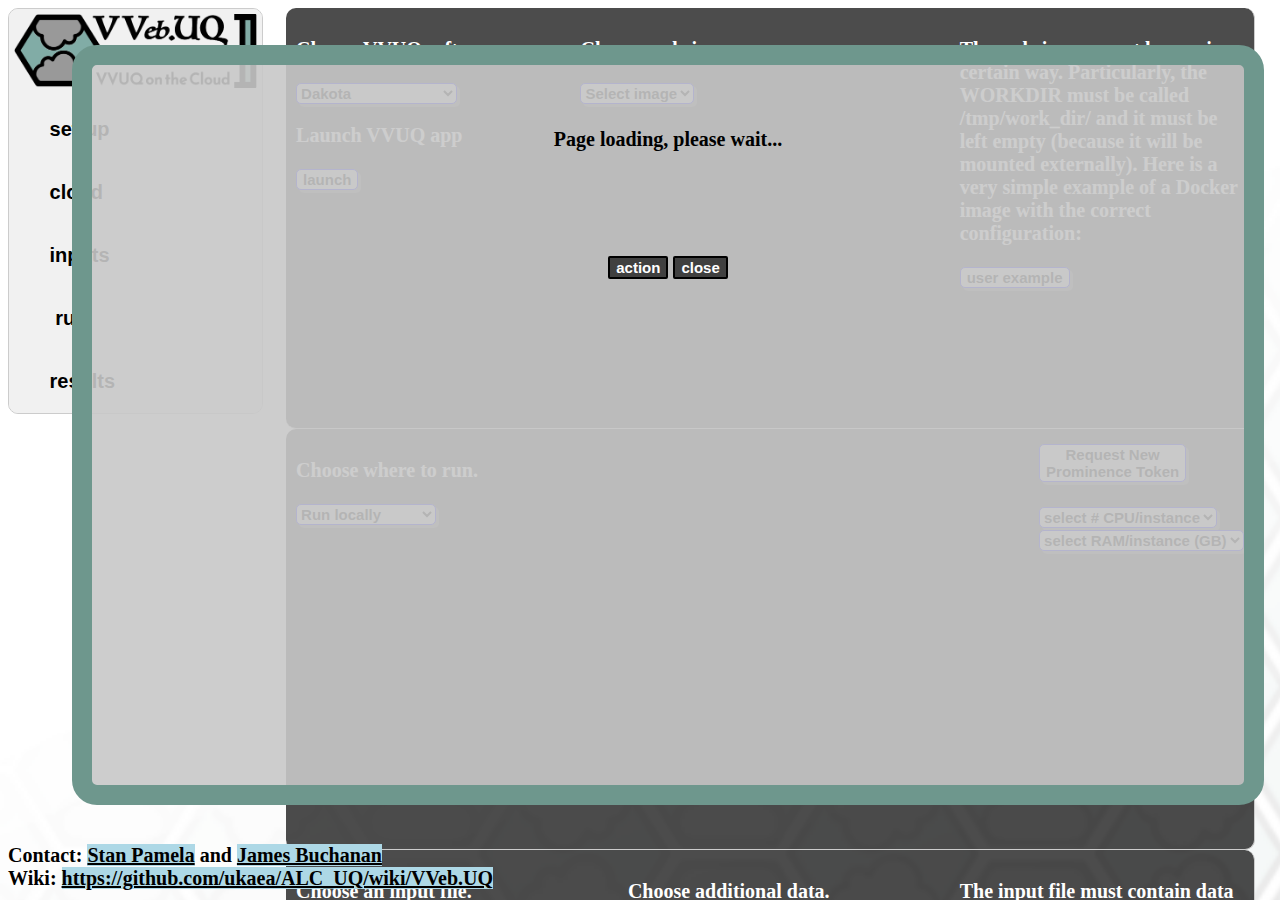
==== commit 238949f2: "designs" ====
--- a/VVeb.UQ/www/default_page/index.html
+++ b/VVeb.UQ/www/default_page/index.html
@@ -73,7 +73,7 @@
             <option value="select_image">Select image</option>
             <option value="new_image">New image</option>
           </select>
-          <form id="new_image_form" action="../php/pull_image.php" method="post" style="visibility: hidden;">
+          <form id="new_image_form" action="../php/pull_image.php" method="post" style="visibility: hidden;" onsubmit="return false;">
             Docker image: <input type="text" name="docker_image" id="docker_image" size="30" value="eg. username/repository:tag"><br>
             <input class="button_like" type="button" value="launch" onclick="pull_code_image();"><br/>
           </form>
@@ -204,16 +204,14 @@
     <div id="Run" class="tabcontent">
       <div style="display: table-row">
         <!-- The run button -->
-        <div id="run_column_1" style="padding: 10px 0px;">
-          <p>Launch run</p>
+        <div id="run_column_1">
           <form id="main_run_form" action="../php/create_runs.php" method="post">
+            Launch run:&nbsp;
             <input type="hidden" name="docker_image_run" id="docker_image_run" value="">
             <input class="button_like" type="button" value="launch" onclick="launch_main_run();">
           </form>
-        </div>
-        <!-- The run cases -->
-        <div id="run_column_2">
-          <p>Run logs</p>
+	  <br/>
+          Run logs:&nbsp;
           <select class="button_like" id="run_selector" onchange="run_select(this)">
             <option value="select_run">Select run</option>
           </select><br/>
--- a/VVeb.UQ/www/css/style.css
+++ b/VVeb.UQ/www/css/style.css
@@ -201,8 +201,7 @@
 #input_column_2{display: table-cell; text-align: left; width: 35%;}
 #input_column_3{display: table-cell; text-align: left;}
 
-#run_column_1{display: table-cell; text-align: left; width: 25%;}
-#run_column_2{display: table-cell; text-align: left; width: 75%;}
+#run_column_1{display: table-cell; text-align: left; width: 100%;}
 
 #result_column_1{display: table-cell; text-align: left; width: 50%;}
 #result_column_2{display: table-cell; text-align: left;}
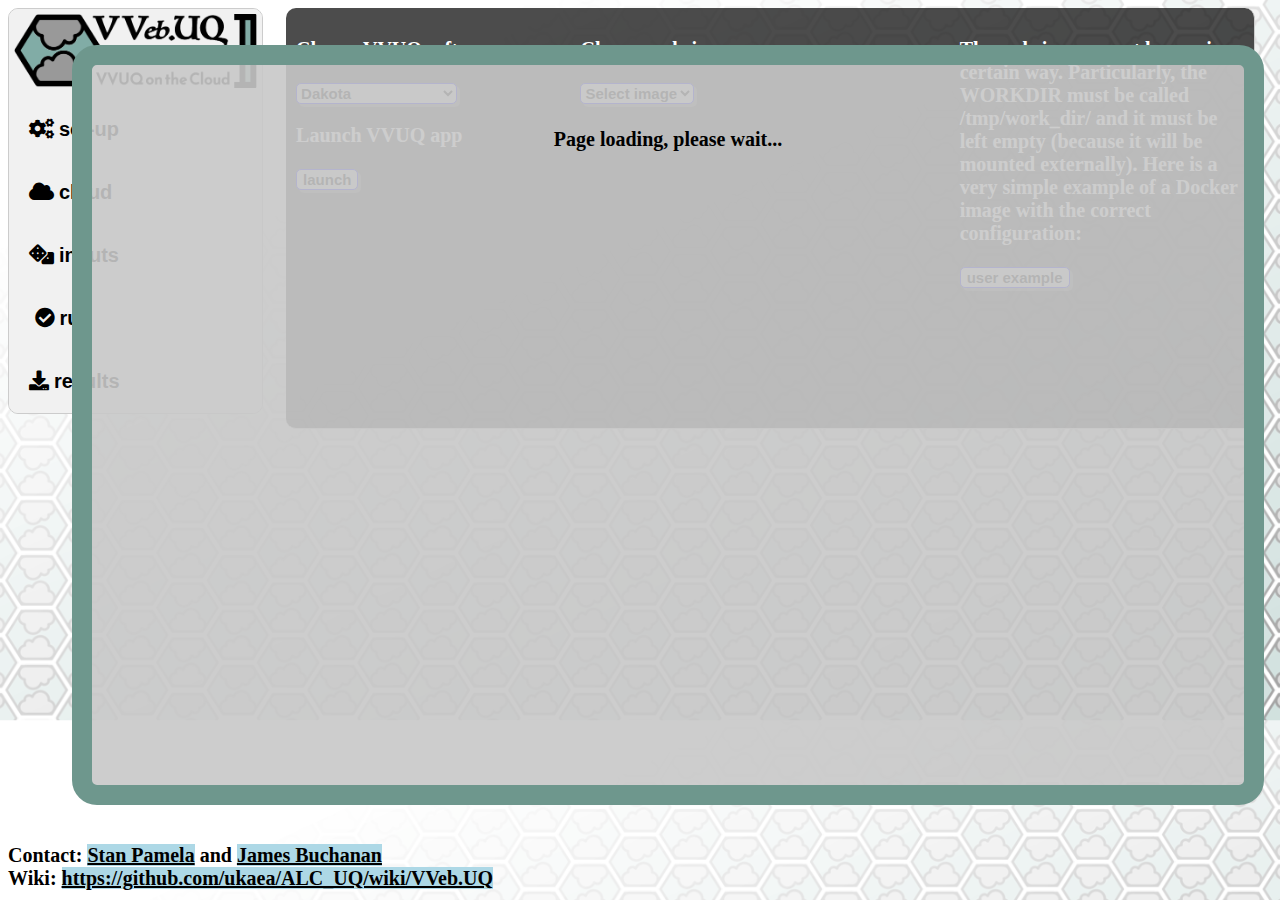
==== commit 9115c72c: "designs" ====
--- a/VVeb.UQ/www/default_page/index.html
+++ b/VVeb.UQ/www/default_page/index.html
@@ -34,8 +34,8 @@
         <p><br/></p>
         <p id="waiting_message">Page loading, please wait...</p>
 	<img id="waiting_gif" src="../Logos/VVebUQ_waiting_gif.gif" alt="waiting-gif"><br/><br/>
-        <button class="waiting_div_buttons" id="action_wrapper_button" onclick="action_wrapper();">action</button>
-        <button class="waiting_div_buttons" id="button_hide_waiting_div_upload" onclick="hide_waiting_div();">close</button><br/>
+        <button class="waiting_div_buttons" id="action_wrapper_button" onclick="action_wrapper();" style="visibility:hidden;">action</button>
+        <button class="waiting_div_buttons" id="button_hide_waiting_div_upload" onclick="hide_waiting_div();" style="visibility:hidden;">close</button><br/>
         <div id="terminal_output"></div>
       <span>
     </div>
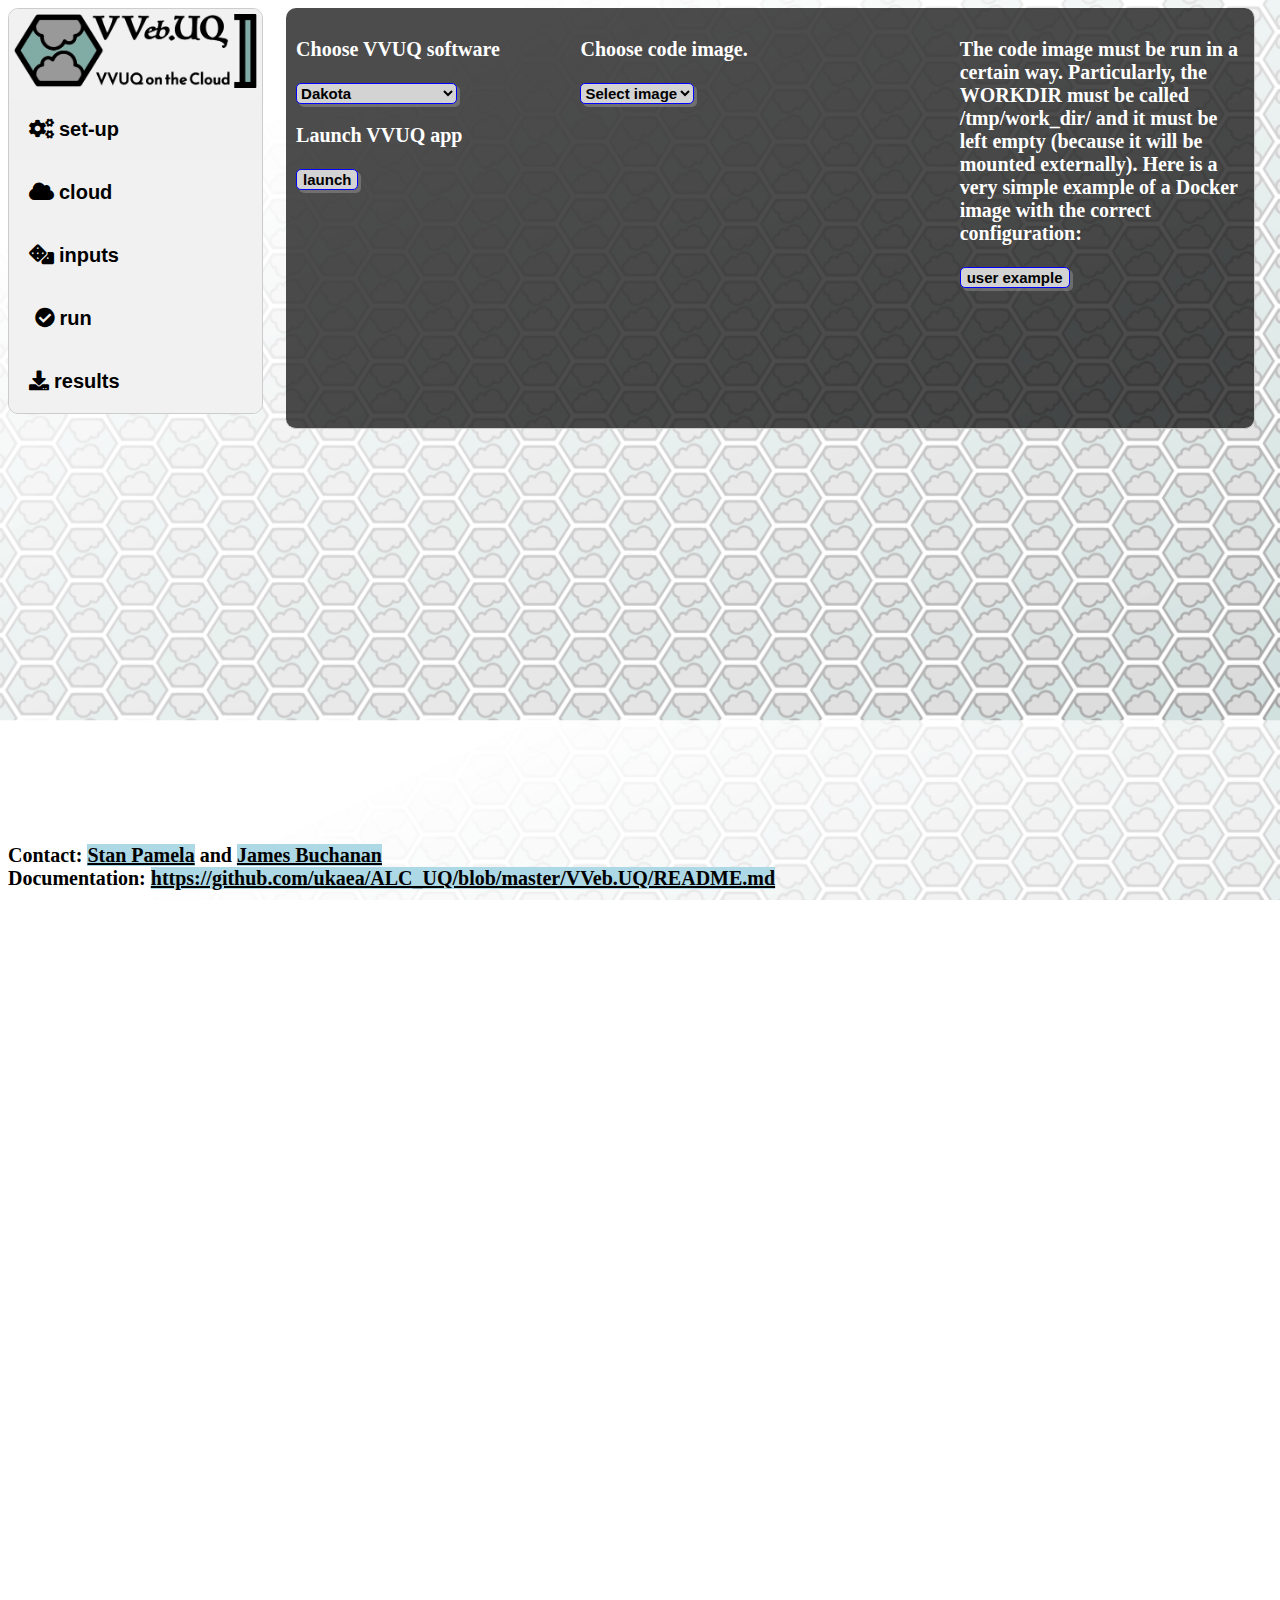
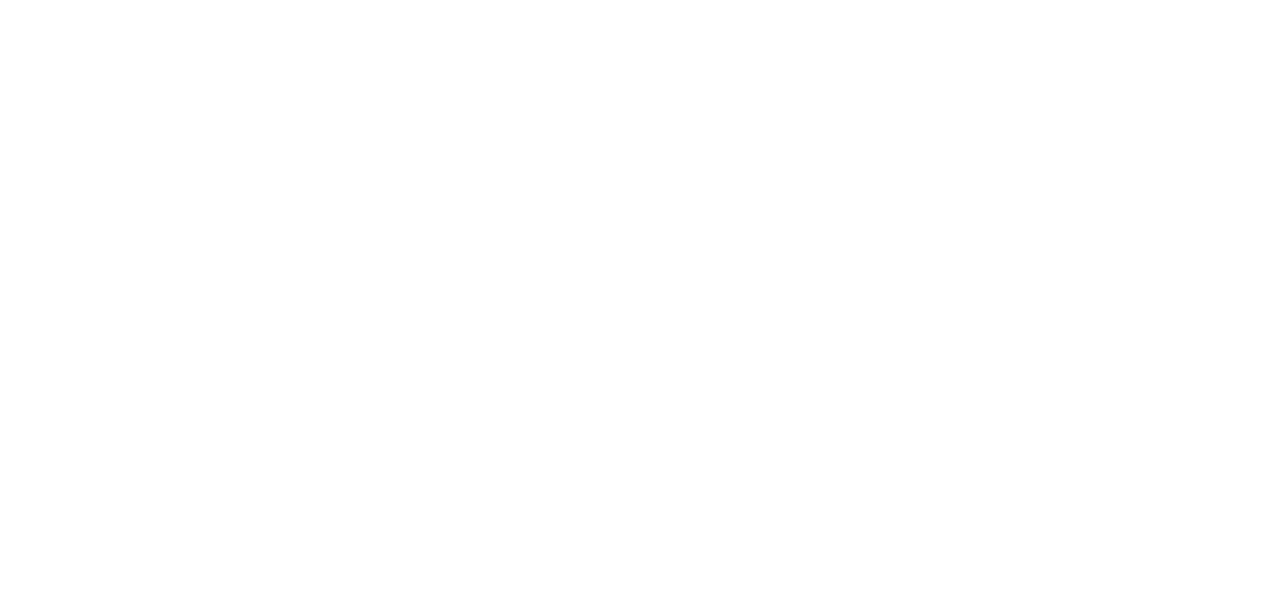
==== commit 2fe46577: "moving wiki" ====
--- a/VVeb.UQ/www/default_page/index.html
+++ b/VVeb.UQ/www/default_page/index.html
@@ -255,7 +255,7 @@
     <div id="contact" style="position:absolute; bottom:10px;">
       Contact: <a href="mailto:stanislas.pamela@ukaea.uk">Stan Pamela</a> and <a href="mailto:james.buchanan@ukaea.uk">James Buchanan</a>
       <br/>
-      Wiki: <a href="https://github.com/ukaea/ALC_UQ/wiki/VVeb.UQ">https://github.com/ukaea/ALC_UQ/wiki/VVeb.UQ</a>
+      Documentation: <a href="https://github.com/ukaea/ALC_UQ/blob/master/VVeb.UQ/README.md">https://github.com/ukaea/ALC_UQ/blob/master/VVeb.UQ/README.md</a>
     </div>
 
     <!-- Cookies approval WILL NEED TO BE DONE !!! -->
